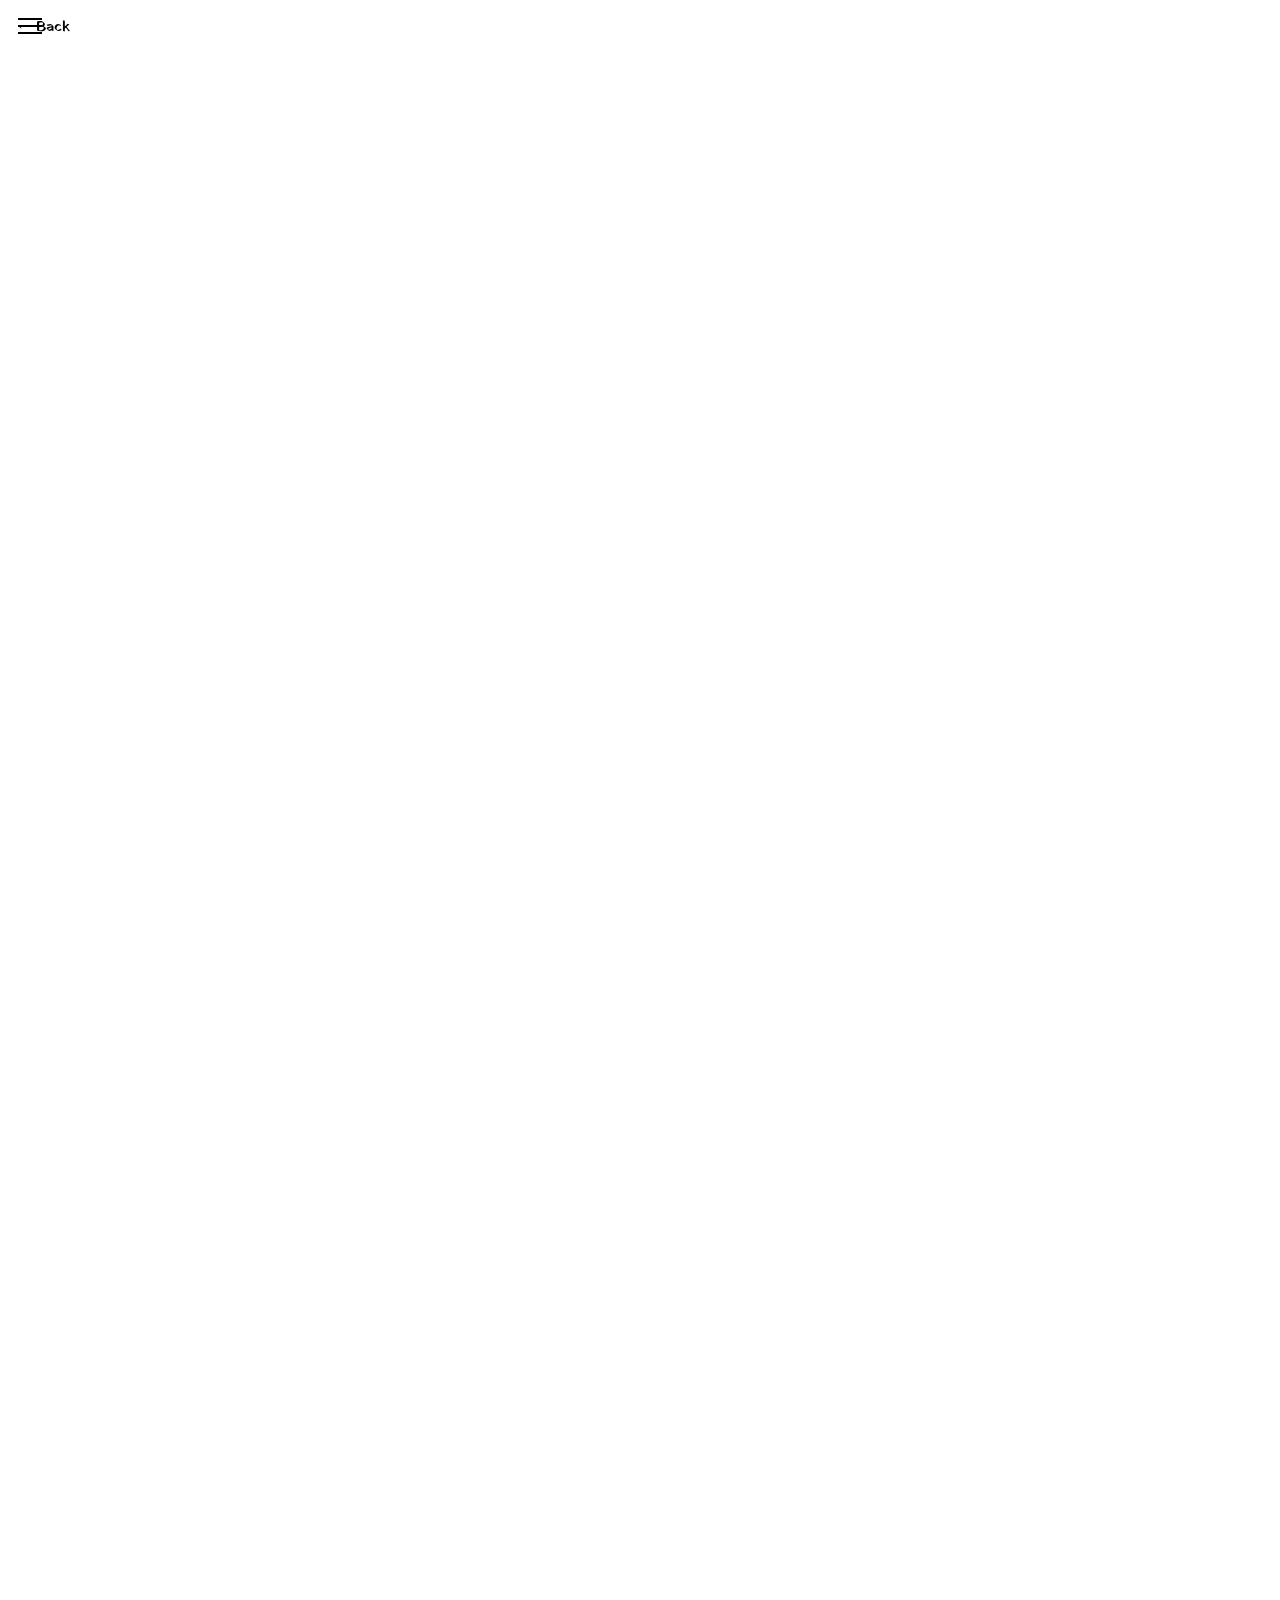
==== essential-detail.html @ 5ab347b2 "Add files via upload" ====
<!DOCTYPE html>
<html lang="en">
<head>
  <link rel="manifest" href="manifest.json">
  <meta name="apple-mobile-web-app-capable" content="yes">
  <meta name="apple-mobile-web-app-status-bar-style" content="black-translucent">
  <meta name="theme-color" content="#ffffff">
  <meta charset="UTF-8">
  <meta name="viewport" content="width=device-width, initial-scale=1.0">
  <title>Essential</title>
  <link rel="stylesheet" href="style.css">
</head>
<body>

  <div class="hamburger" onclick="toggleMenu()">
    <span></span>
    <span></span>
    <span></span>
  </div>

  <nav class="side-menu" id="sideMenu">
    <a href="index.html">🙏 Prayers</a>
    <a href="essentials.html">✨ Prayer Essentials</a>
  </nav>

  <div class="overlay" id="overlay" onclick="toggleMenu()"></div>

  <a class="back-link" id="back-link" href="essentials.html">← Back</a>

  <div class="prayer-header" id="prayer-header">
    <h1 id="item-title" class="prayer-title"></h1>
  </div>

  <div class="prayer-body">
    <pre id="item-text" class="prayer-text"></pre>
  </div>

  <script src="essential-detail.js"></script>
</body>
</html>
---- style.css ----
@import url('https://fonts.googleapis.com/css2?family=Yatra+One&display=swap');

* {
  margin: 0;
  padding: 0;
  box-sizing: border-box;
}

body {
  font-family: 'Yatra One', serif;
  color: #000000;
  background-color: #ffffff;
  max-width: 680px;
  margin: 0 auto;
  padding: 0;
  text-align: center;
}

h1 {
  font-size: 1.6rem;
  margin-bottom: 32px;
  color: #000000;
}

ul {
  list-style: none;
}

ul li {
  margin-bottom: 18px;
  padding-bottom: 18px;
  border-bottom: 1px solid #eee;
}

ul li a {
  text-decoration: none;
  font-size: clamp(1.1rem, 4vw, 1.5rem);
  font-family: 'Yatra One', serif;
  text-shadow: 2px 2px 6px rgba(0,0,0,0.2);
}

ul li a:hover {
  opacity: 0.7;
}

.page-content {
  padding: 80px 24px 40px 24px;
}

.back-link {
  position: fixed;
  top: 16px;
  left: 16px;
  color: #000000;
  text-decoration: none;
  font-size: 0.95rem;
  z-index: 100;
}

.prayer-title {
  font-size: clamp(1.5rem, 6vw, 2.8rem);
  text-shadow: 2px 2px 8px rgba(0,0,0,0.4);
  color: #ffffff;
  padding: 0 20px;
}

pre.prayer-text {
  white-space: pre-wrap;
  font-family: 'Yatra One', serif !important;
  font-size: clamp(0.75rem, 2.5vw, 1.1rem);
  line-height: 2;
  color: #000000;
}

.prayer-header {
  height: calc(100vh + env(safe-area-inset-top));
  display: flex;
  align-items: center;
  justify-content: center;
  position: relative;
  z-index: 0;
  transition: opacity 0.1s ease, transform 0.1s ease;
  width: 100vw;
  margin-left: calc(-50vw + 50%);
  padding-top: max(env(safe-area-inset-top), 20px);
  box-sizing: border-box;
  margin-top: calc(-1 * env(safe-area-inset-top));
}

.prayer-body {
  background-color: #ffffff;
  padding: 40px 24px;
  min-height: 100vh;
  position: relative;
  z-index: 1;
}

.hamburger {
  position: fixed;
  top: 18px;
  left: 18px;
  z-index: 200;
  cursor: pointer;
  display: flex;
  flex-direction: column;
  gap: 5px;
}

.hamburger span {
  display: block;
  width: 24px;
  height: 2px;
  background-color: #000000;
}

.side-menu {
  position: fixed;
  top: 0;
  left: -260px;
  width: 260px;
  height: 100vh;
  background-color: #ffffff;
  border-right: 1px solid #eee;
  z-index: 300;
  display: flex;
  flex-direction: column;
  padding: 80px 24px 24px 24px;
  gap: 24px;
  transition: left 0.3s ease;
}

.side-menu a {
  text-decoration: none;
  font-family: 'Yatra One', serif;
  font-size: 1.1rem;
  color: #333333;
  text-align: left;
}

.side-menu a:hover {
  opacity: 0.7;
}

.overlay {
  display: none;
  position: fixed;
  top: 0;
  left: 0;
  width: 100vw;
  height: 100vh;
  background: rgba(0,0,0,0.3);
  z-index: 250;
}

.menu-open .side-menu {
  left: 0;
}

.menu-open .overlay {
  display: block;
}
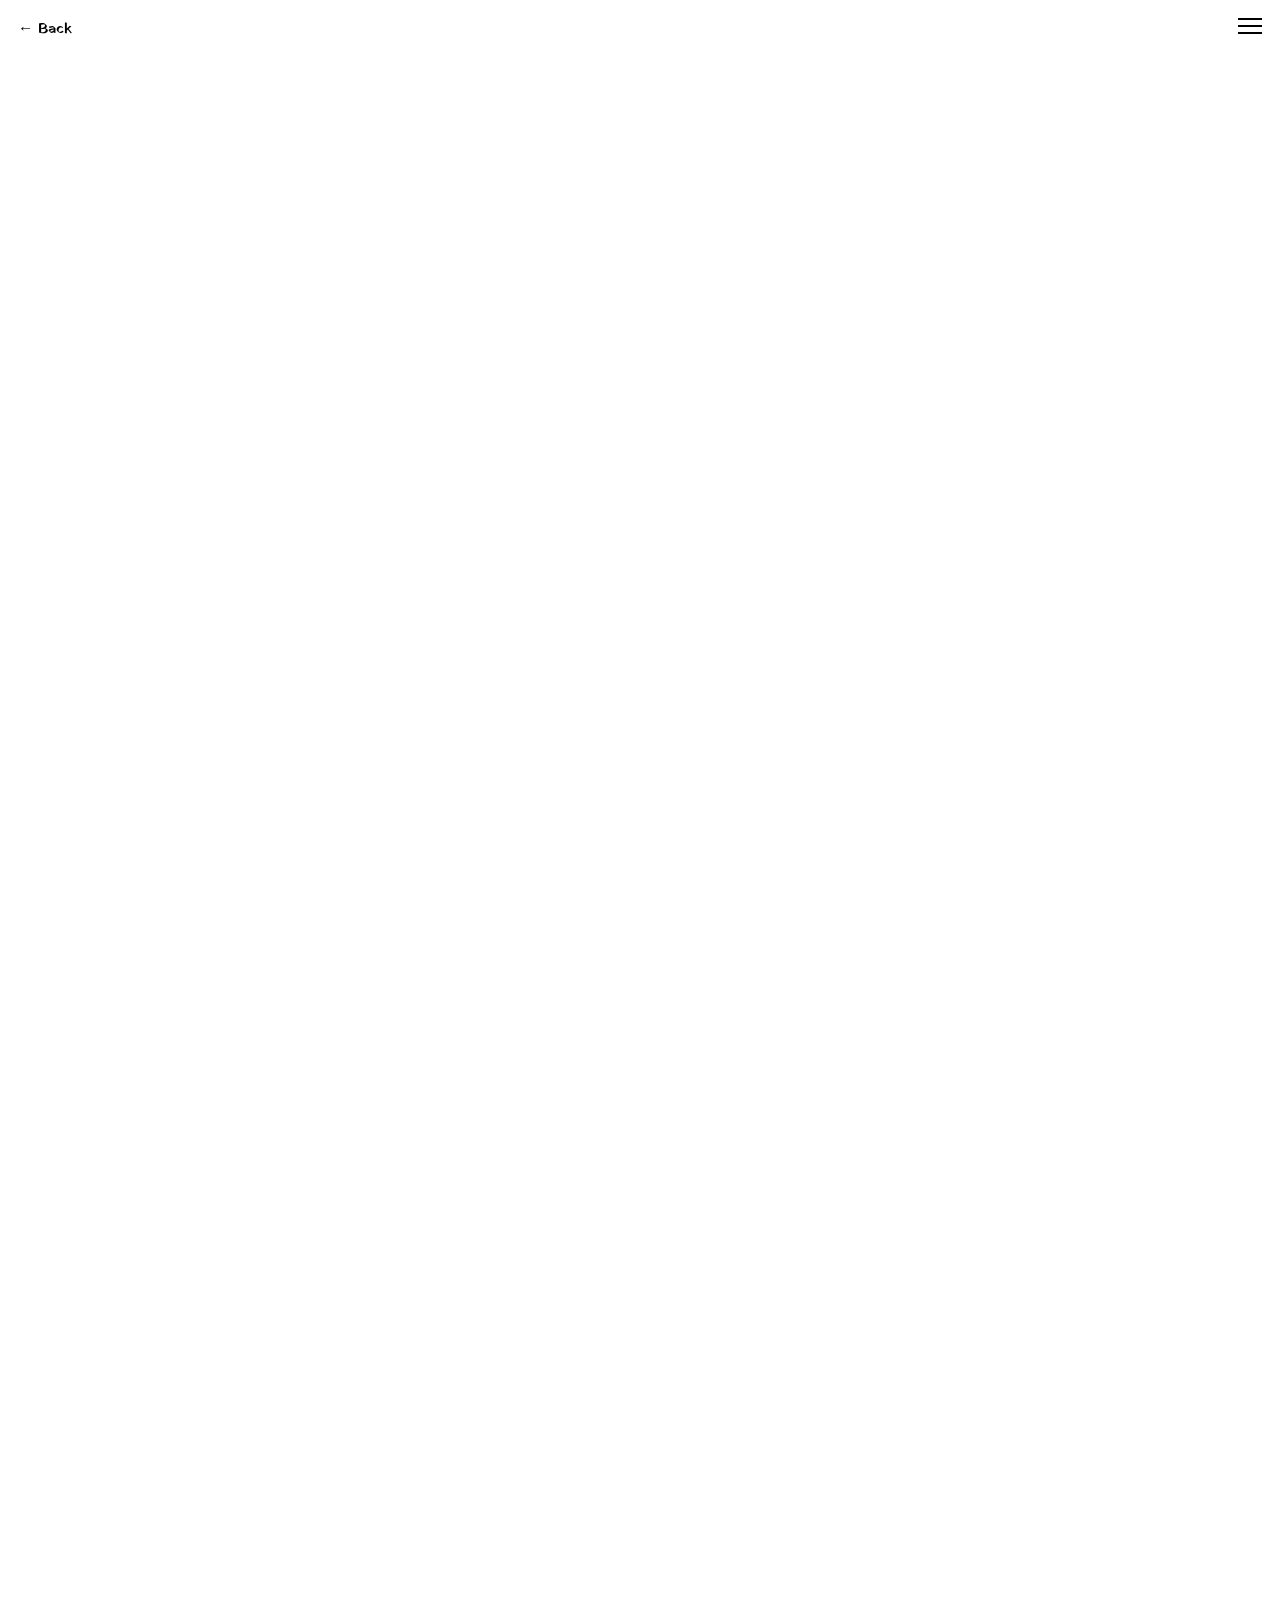
==== commit 2bde7b95: "Add files via upload" ====
--- a/essential-detail.html
+++ b/essential-detail.html
@@ -19,11 +19,11 @@
   </div>
 
   <nav class="side-menu" id="sideMenu">
-    <a href="index.html">🙏 Prayers</a>
-    <a href="essentials.html">✨ Prayer Essentials</a>
+    <a href="index.html">Prayers</a>
+    <a href="essentials.html">Prayer Essentials</a>
   </nav>
 
-  <div class="overlay" id="overlay" onclick="toggleMenu()"></div>
+  <div class="overlay" onclick="toggleMenu()"></div>
 
   <a class="back-link" id="back-link" href="essentials.html">← Back</a>
 
--- a/style.css
+++ b/style.css
@@ -8,12 +8,16 @@
 
 body {
   font-family: 'Yatra One', serif;
+  background-color: #ffffff;
   color: #000000;
-  background-color: #ffffff;
   max-width: 680px;
   margin: 0 auto;
-  padding: 0;
   text-align: center;
+}
+
+/* Page list content */
+.page-content {
+  padding: 80px 24px 40px 24px;
 }
 
 h1 {
@@ -34,59 +38,51 @@
 
 ul li a {
   text-decoration: none;
+  font-family: 'Yatra One', serif;
   font-size: clamp(1.1rem, 4vw, 1.5rem);
-  font-family: 'Yatra One', serif;
-  text-shadow: 2px 2px 6px rgba(0,0,0,0.2);
+  color: #333333;
+  text-shadow: 2px 2px 6px rgba(0,0,0,0.15);
 }
 
 ul li a:hover {
   opacity: 0.7;
 }
 
-.page-content {
-  padding: 80px 24px 40px 24px;
-}
-
+/* Back link */
 .back-link {
   position: fixed;
-  top: 16px;
-  left: 16px;
+  top: 18px;
+  left: 18px;
   color: #000000;
   text-decoration: none;
   font-size: 0.95rem;
   z-index: 100;
 }
 
-.prayer-title {
-  font-size: clamp(1.5rem, 6vw, 2.8rem);
-  text-shadow: 2px 2px 8px rgba(0,0,0,0.4);
-  color: #ffffff;
-  padding: 0 20px;
-}
-
-pre.prayer-text {
-  white-space: pre-wrap;
-  font-family: 'Yatra One', serif !important;
-  font-size: clamp(0.75rem, 2.5vw, 1.1rem);
-  line-height: 2;
-  color: #000000;
-}
-
+/* Prayer full screen header */
 .prayer-header {
+  width: 100vw;
+  margin-left: calc(-50vw + 50%);
   height: calc(100vh + env(safe-area-inset-top));
+  margin-top: calc(-1 * env(safe-area-inset-top));
+  padding-top: max(env(safe-area-inset-top), 20px);
   display: flex;
   align-items: center;
   justify-content: center;
   position: relative;
   z-index: 0;
   transition: opacity 0.1s ease, transform 0.1s ease;
-  width: 100vw;
-  margin-left: calc(-50vw + 50%);
-  padding-top: max(env(safe-area-inset-top), 20px);
   box-sizing: border-box;
-  margin-top: calc(-1 * env(safe-area-inset-top));
 }
 
+.prayer-title {
+  font-size: clamp(1.5rem, 6vw, 2.8rem);
+  color: #ffffff;
+  text-shadow: 2px 2px 8px rgba(0,0,0,0.4);
+  padding: 0 20px;
+}
+
+/* Prayer text body */
 .prayer-body {
   background-color: #ffffff;
   padding: 40px 24px;
@@ -95,11 +91,20 @@
   z-index: 1;
 }
 
+pre.prayer-text {
+  white-space: pre-wrap;
+  font-family: 'Yatra One', serif;
+  font-size: clamp(0.75rem, 2.5vw, 1.1rem);
+  line-height: 2;
+  color: #000000;
+}
+
+/* Hamburger - top right */
 .hamburger {
   position: fixed;
   top: 18px;
-  left: 18px;
-  z-index: 200;
+  right: 18px;
+  z-index: 400;
   cursor: pointer;
   display: flex;
   flex-direction: column;
@@ -113,20 +118,21 @@
   background-color: #000000;
 }
 
+/* Side menu - slides in from right */
 .side-menu {
   position: fixed;
   top: 0;
-  left: -260px;
+  right: -260px;
   width: 260px;
   height: 100vh;
   background-color: #ffffff;
-  border-right: 1px solid #eee;
+  border-left: 1px solid #eee;
   z-index: 300;
   display: flex;
   flex-direction: column;
   padding: 80px 24px 24px 24px;
   gap: 24px;
-  transition: left 0.3s ease;
+  transition: right 0.3s ease;
 }
 
 .side-menu a {
@@ -153,7 +159,7 @@
 }
 
 .menu-open .side-menu {
-  left: 0;
+  right: 0;
 }
 
 .menu-open .overlay {
